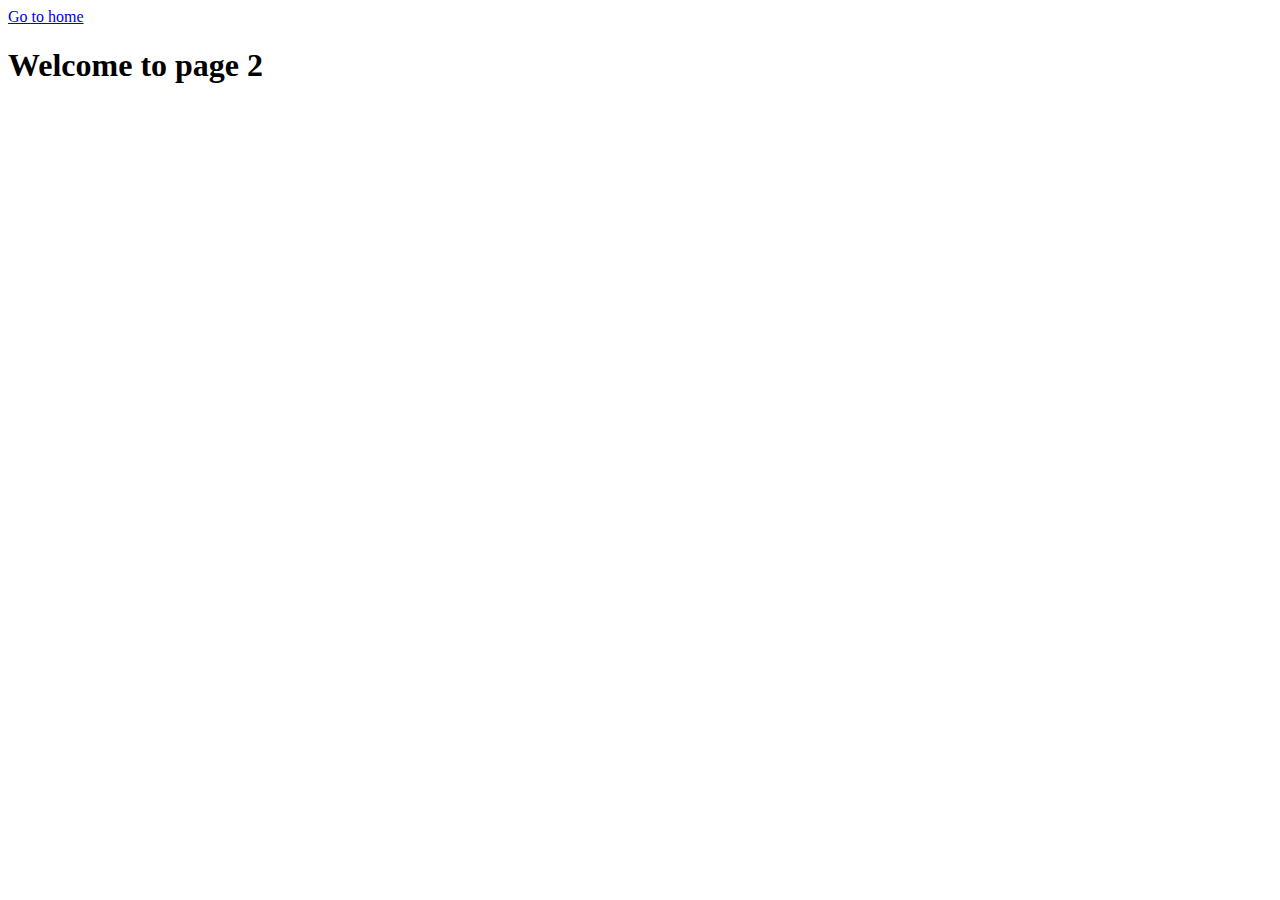
==== src/page-2.html @ 8fe88dd2 "Initial commit" ====
<!DOCTYPE html>
<html lang="en">
  <head>
    <meta charset="UTF-8" />
    <meta http-equiv="X-UA-Compatible" content="IE=edge" />
    <meta name="viewport" content="width=device-width, initial-scale=1.0" />
    <title>Page 2</title>
  </head>
  <body>
    <section>
      <a href="./index.html">Go to home</a>
      <h1>Welcome to page 2</h1>
    </section>
  </body>
</html>
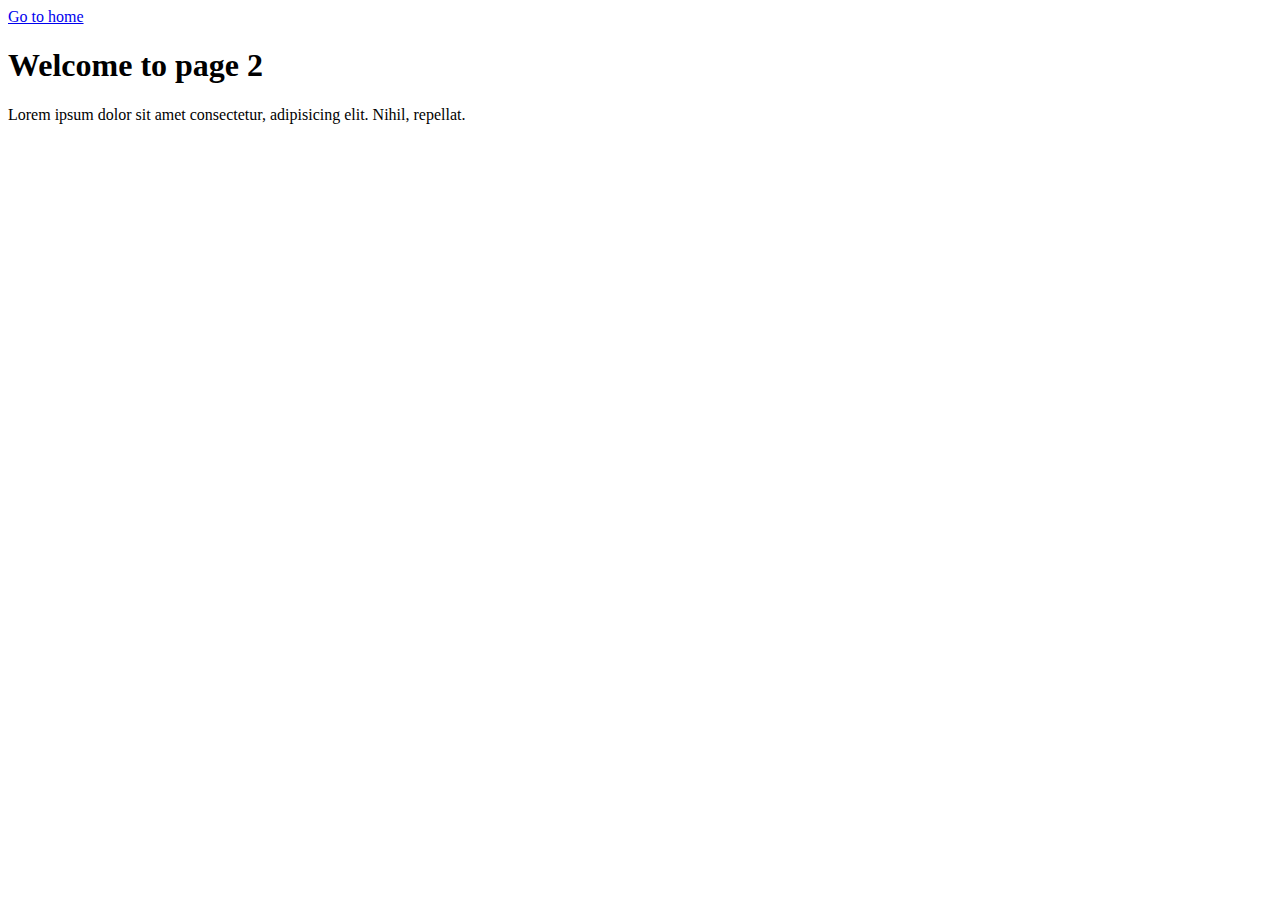
==== commit f71e6755: "Update page-2.html" ====
--- a/src/page-2.html
+++ b/src/page-2.html
@@ -10,6 +10,10 @@
     <section>
       <a href="./index.html">Go to home</a>
       <h1>Welcome to page 2</h1>
+      <p>
+        Lorem ipsum dolor sit amet consectetur, adipisicing elit. Nihil,
+        repellat.
+      </p>
     </section>
   </body>
 </html>
